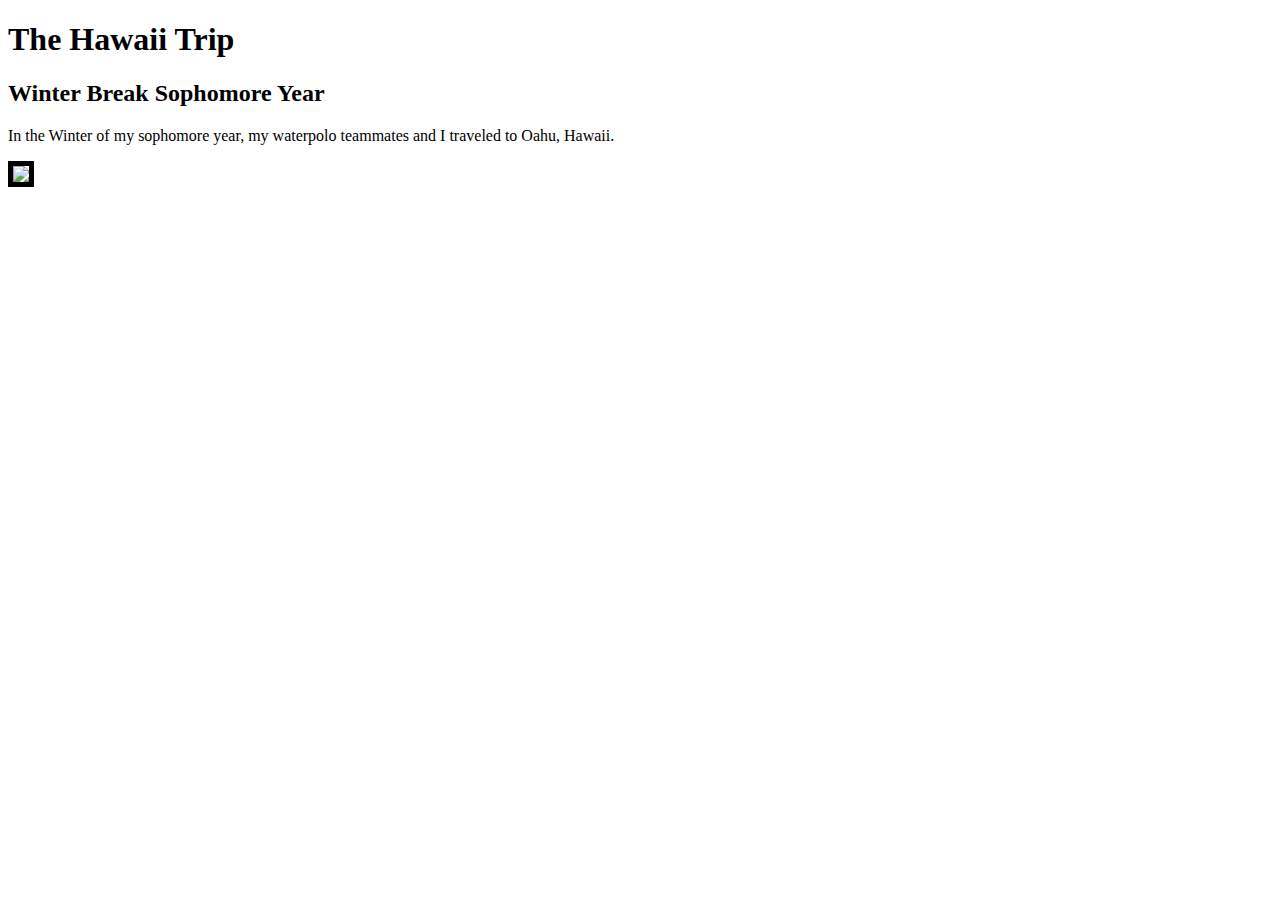
==== Index.html @ a8c85553 "a" ====
<!DOCTYPE html>
<html>
<head>
	<meta charset="utf-8">
	<meta name="viewport" content="width=device-width, initial-scale=1, shrink-to-fit=no">
	<title>My First Website</title>
</head>
<body>
	<h1>The Hawaii Trip</h1>
	<h2>Winter Break Sophomore Year</h2>
	
	<p>
		In the Winter of my sophomore year, my waterpolo teammates and I traveled to Oahu, Hawaii.
	</p>
	
	<img src="HawaiiSunset.jpg" border="5">
</body>
</html>
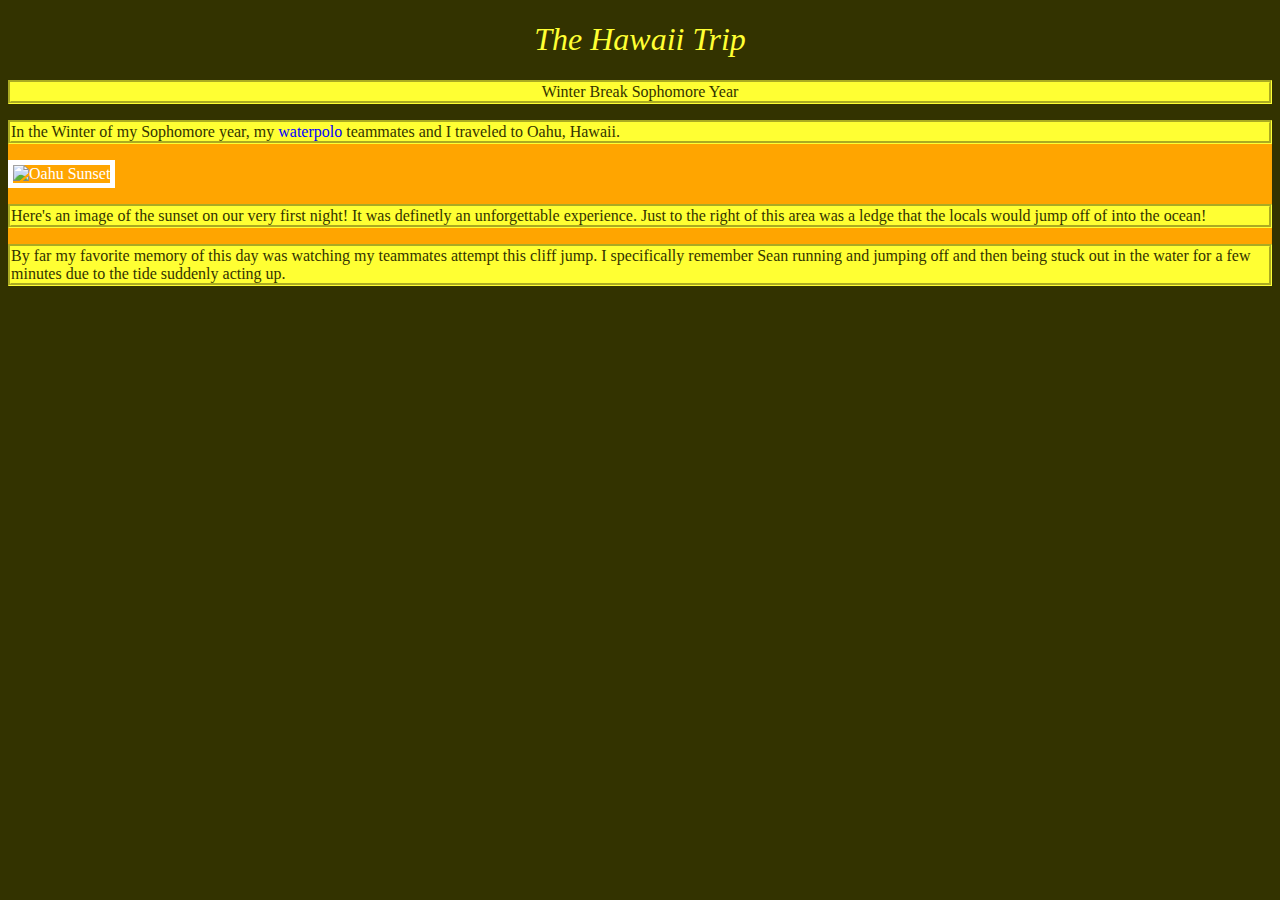
==== commit f46b1ef2: "Here We Go!" ====
--- a/Index.html
+++ b/Index.html
@@ -4,15 +4,34 @@
 	<meta charset="utf-8">
 	<meta name="viewport" content="width=device-width, initial-scale=1, shrink-to-fit=no">
 	<title>My First Website</title>
+  </head>
+  <body>
+	 <link rel = "stylesheet"
+   type = "text/css"
+   href = "myStyle.css" />
+   <!-- Global site tag (gtag.js) - Google Analytics -->
+<script async src="https://www.googletagmanager.com/gtag/js?id=UA-148468488-1"></script>
+<script>
+  window.dataLayer = window.dataLayer || [];
+  function gtag(){dataLayer.push(arguments);}
+  gtag('js', new Date());
+
+  gtag('config', 'UA-148468488-1');
+</script>
 </head>
 <body>
 	<h1>The Hawaii Trip</h1>
-	<h2>Winter Break Sophomore Year</h2>
-	
-	<p>
-		In the Winter of my sophomore year, my waterpolo teammates and I traveled to Oahu, Hawaii.
-	</p>
-	
-	<img src="HawaiiSunset.jpg" border="5">
+	<p class="center large">Winter Break Sophomore Year</p>
+	<div style="background-color:orange">
+		<p>
+			In the Winter of my Sophomore year, my <span style="color:blue">waterpolo</span> teammates and I traveled to Oahu, Hawaii.
+		</p>
+		<img src="HawaiiSunset.jpg" border="5" alt="Oahu Sunset">
+		<p>
+			Here's an image of the sunset on our very first night! It was definetly an unforgettable experience. Just to the right of this area was a ledge that the locals would jump off of into the ocean!
+		</p>
+		<p>
+			By far my favorite memory of this day was watching my teammates attempt this cliff jump. I specifically remember Sean running and jumping off and then being stuck out in the water for a few minutes due to the tide suddenly acting up.
+		</p>
 </body>
 </html>--- a/myStyle.css
+++ b/myStyle.css
@@ -0,0 +1,30 @@
+/* myStyle.css */
+body {
+ background-color: #333300;
+ color: #FFFFFF;
+}
+h1 {
+ color: #FFFF33;
+ text-align: center;
+ font: italic 200% fantasy;
+}
+p {
+ background-color: #FFFF33;
+ color: #333300;
+ text-align: left;
+ border: 3px groove #FFFF33;
+}
+a:hover {
+  background-color: yellow;
+}
+.center {
+  text-align: center;
+}
+@media only screen and (max-width: 600px) {
+  body {
+    background-color: lightblue;
+  }
+}
+.large {
+	font-size: 20
+}
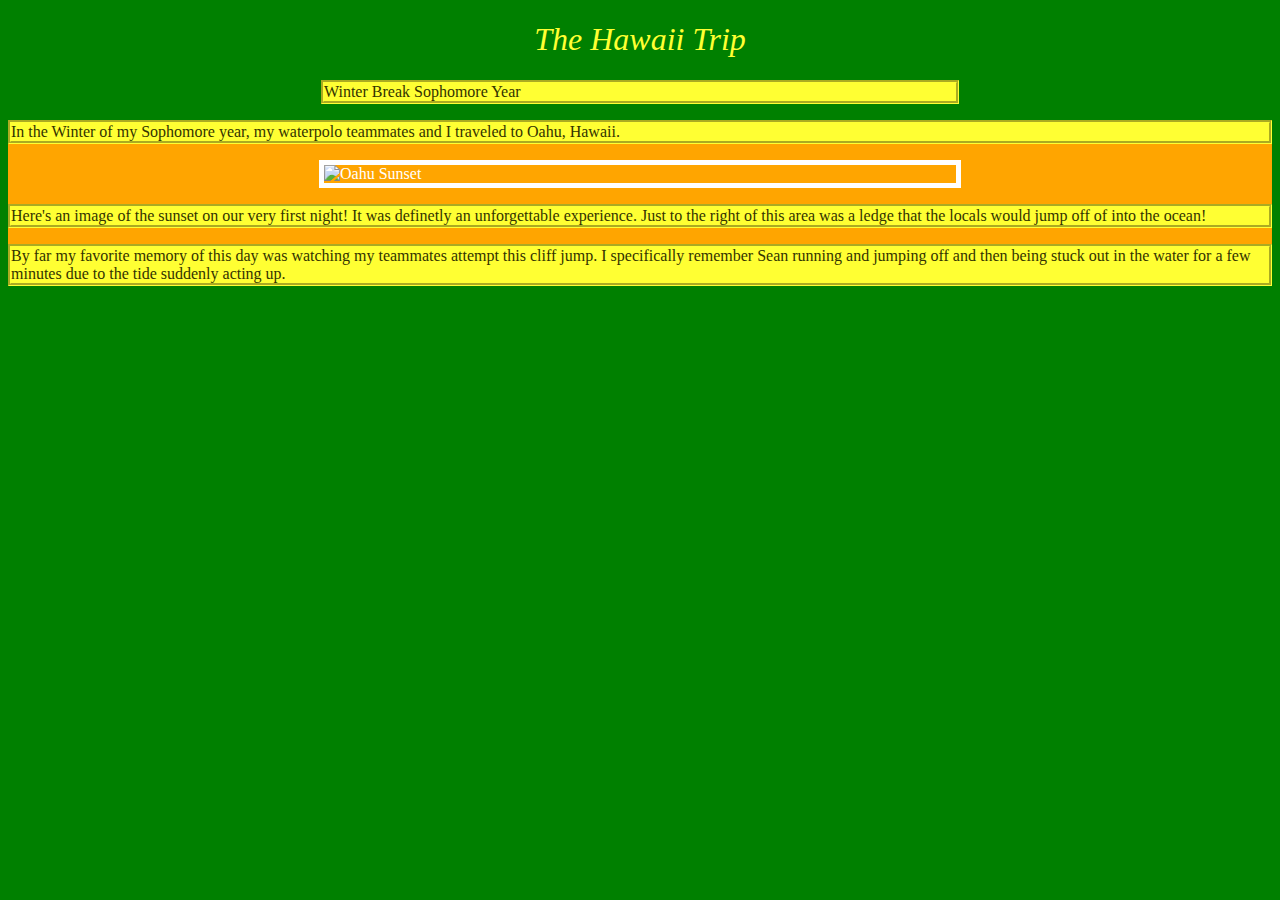
==== commit 95a0e406: "Getting There!" ====
--- a/Index.html
+++ b/Index.html
@@ -24,9 +24,9 @@
 	<p class="center large">Winter Break Sophomore Year</p>
 	<div style="background-color:orange">
 		<p>
-			In the Winter of my Sophomore year, my <span style="color:blue">waterpolo</span> teammates and I traveled to Oahu, Hawaii.
+			In the Winter of my Sophomore year, my waterpolo teammates and I traveled to <span style=font: italic>Oahu, Hawaii.</span>
 		</p>
-		<img src="HawaiiSunset.jpg" border="5" alt="Oahu Sunset">
+		<img src="HawaiiSunset.jpg" border="5" alt="Oahu Sunset" class="center">
 		<p>
 			Here's an image of the sunset on our very first night! It was definetly an unforgettable experience. Just to the right of this area was a ledge that the locals would jump off of into the ocean!
 		</p>
--- a/myStyle.css
+++ b/myStyle.css
@@ -2,6 +2,11 @@
 body {
  background-color: #333300;
  color: #FFFFFF;
+}
+@media screen and (min-width: 400px) {
+  body {
+    background-color: green;
+  }
 }
 h1 {
  color: #FFFF33;
@@ -18,13 +23,17 @@
   background-color: yellow;
 }
 .center {
-  text-align: center;
-}
-@media only screen and (max-width: 600px) {
-  body {
-    background-color: lightblue;
-  }
+  display: block;
+  margin-left: auto;
+  margin-right: auto;
+  width: 50%;
 }
 .large {
 	font-size: 20
 }
+.link {
+	color: #FF0000;
+}
+.link:hover {
+	color: #00FF00;
+}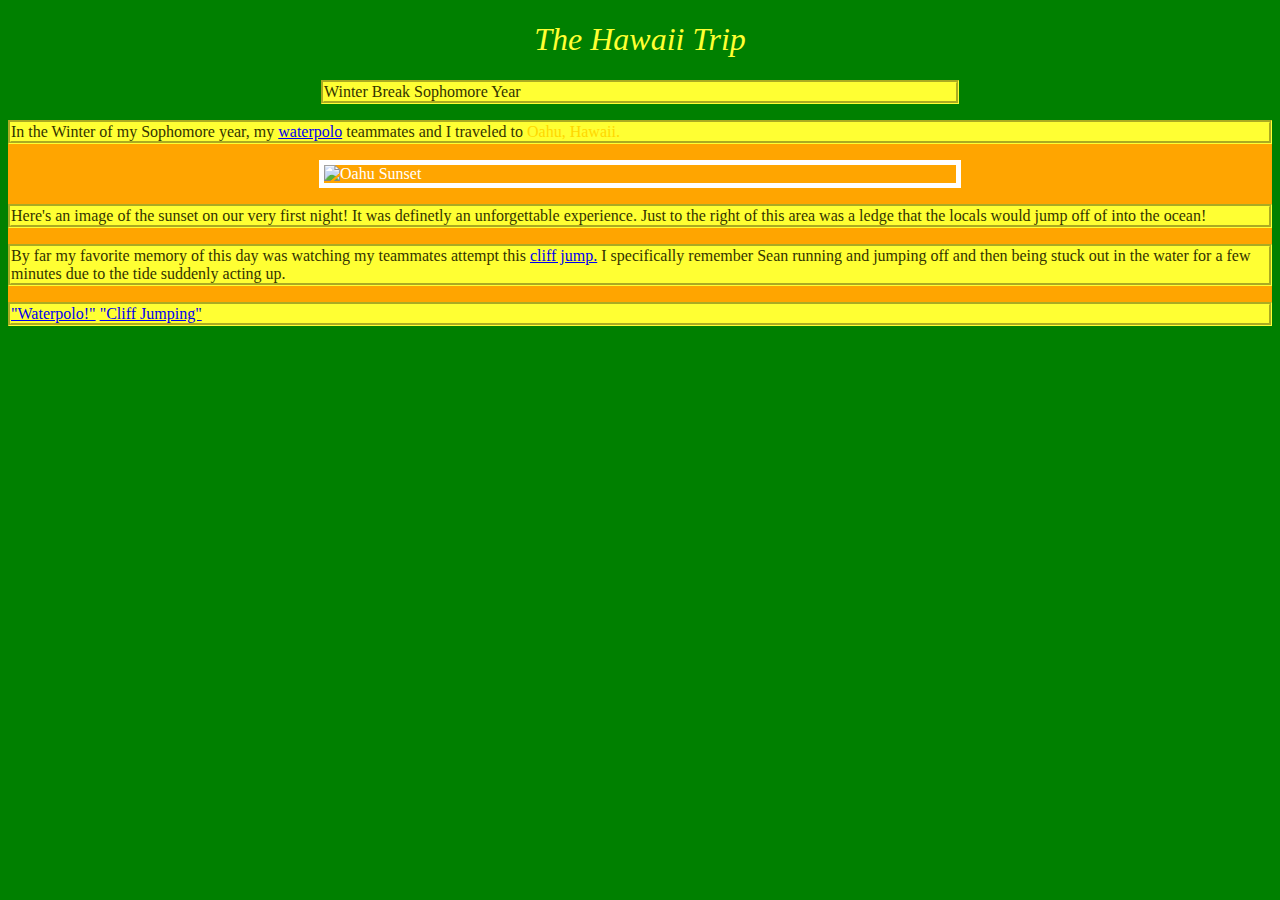
==== commit 7d4fcc46: "HTML3 DONE!" ====
--- a/Index.html
+++ b/Index.html
@@ -24,14 +24,18 @@
 	<p class="center large">Winter Break Sophomore Year</p>
 	<div style="background-color:orange">
 		<p>
-			In the Winter of my Sophomore year, my waterpolo teammates and I traveled to <span style=font: italic>Oahu, Hawaii.</span>
+			In the Winter of my Sophomore year, my <a href="html2.html">waterpolo</a> teammates and I traveled to <span style="color:gold">Oahu, Hawaii.</span>
 		</p>
 		<img src="HawaiiSunset.jpg" border="5" alt="Oahu Sunset" class="center">
 		<p>
 			Here's an image of the sunset on our very first night! It was definetly an unforgettable experience. Just to the right of this area was a ledge that the locals would jump off of into the ocean!
 		</p>
 		<p>
-			By far my favorite memory of this day was watching my teammates attempt this cliff jump. I specifically remember Sean running and jumping off and then being stuck out in the water for a few minutes due to the tide suddenly acting up.
+			By far my favorite memory of this day was watching my teammates attempt this <a href="html3.html">cliff jump.</a> I specifically remember Sean running and jumping off and then being stuck out in the water for a few minutes due to the tide suddenly acting up.
+		</p>
+		<p>
+			<a href="html2.html">"Waterpolo!"</a>
+			<a href="html3.html">"Cliff Jumping"</a>
 		</p>
 </body>
 </html>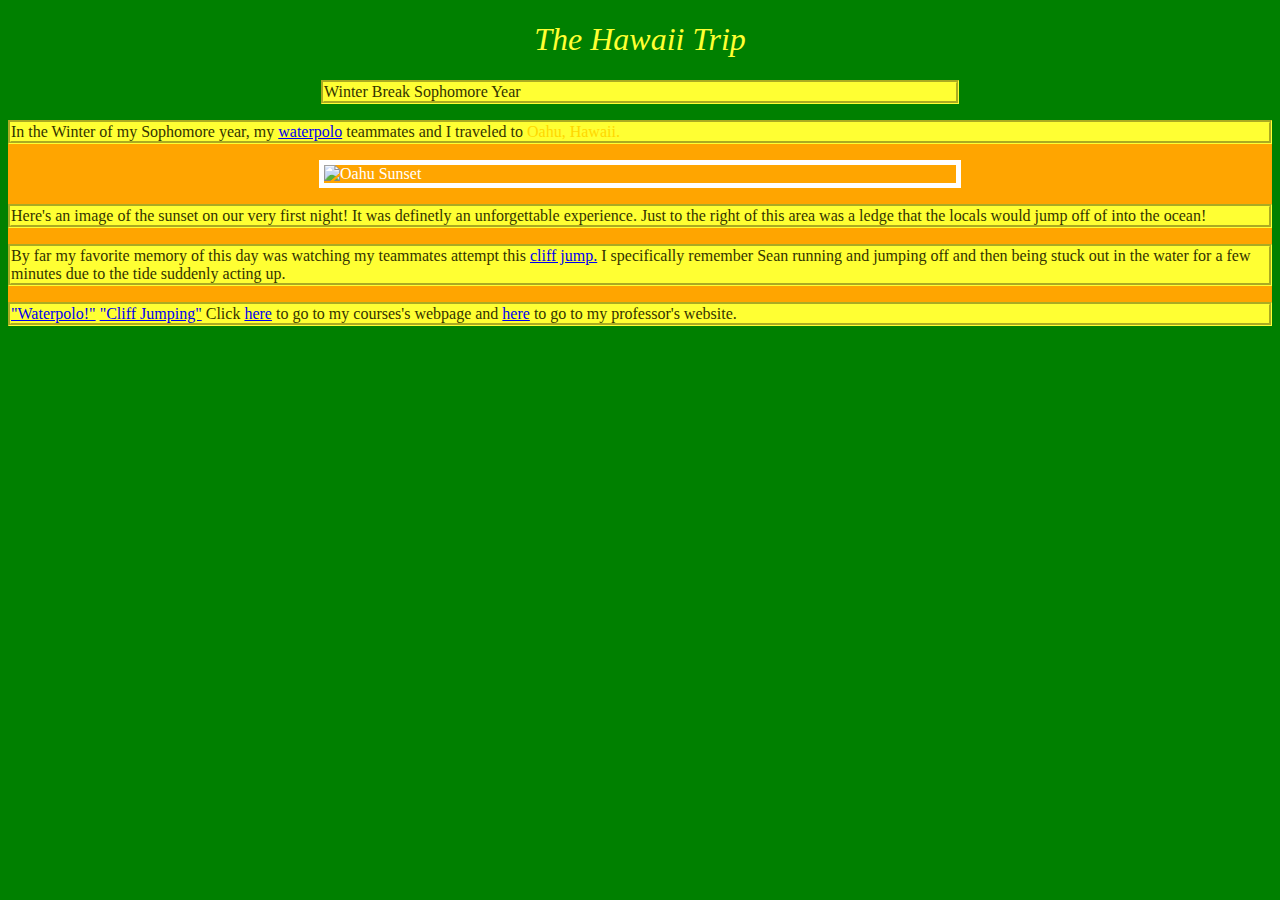
==== commit 4a29a2b2: "Getting There!" ====
--- a/Index.html
+++ b/Index.html
@@ -36,6 +36,8 @@
 		<p>
 			<a href="html2.html">"Waterpolo!"</a>
 			<a href="html3.html">"Cliff Jumping"</a>
+			Click <a href="https://github.com/mikeizbicki/cmc-csci040">here</a> to go to my courses's webpage and <a href="https://izbicki.me">here</a> to go to my professor's website.
 		</p>
+		
 </body>
 </html>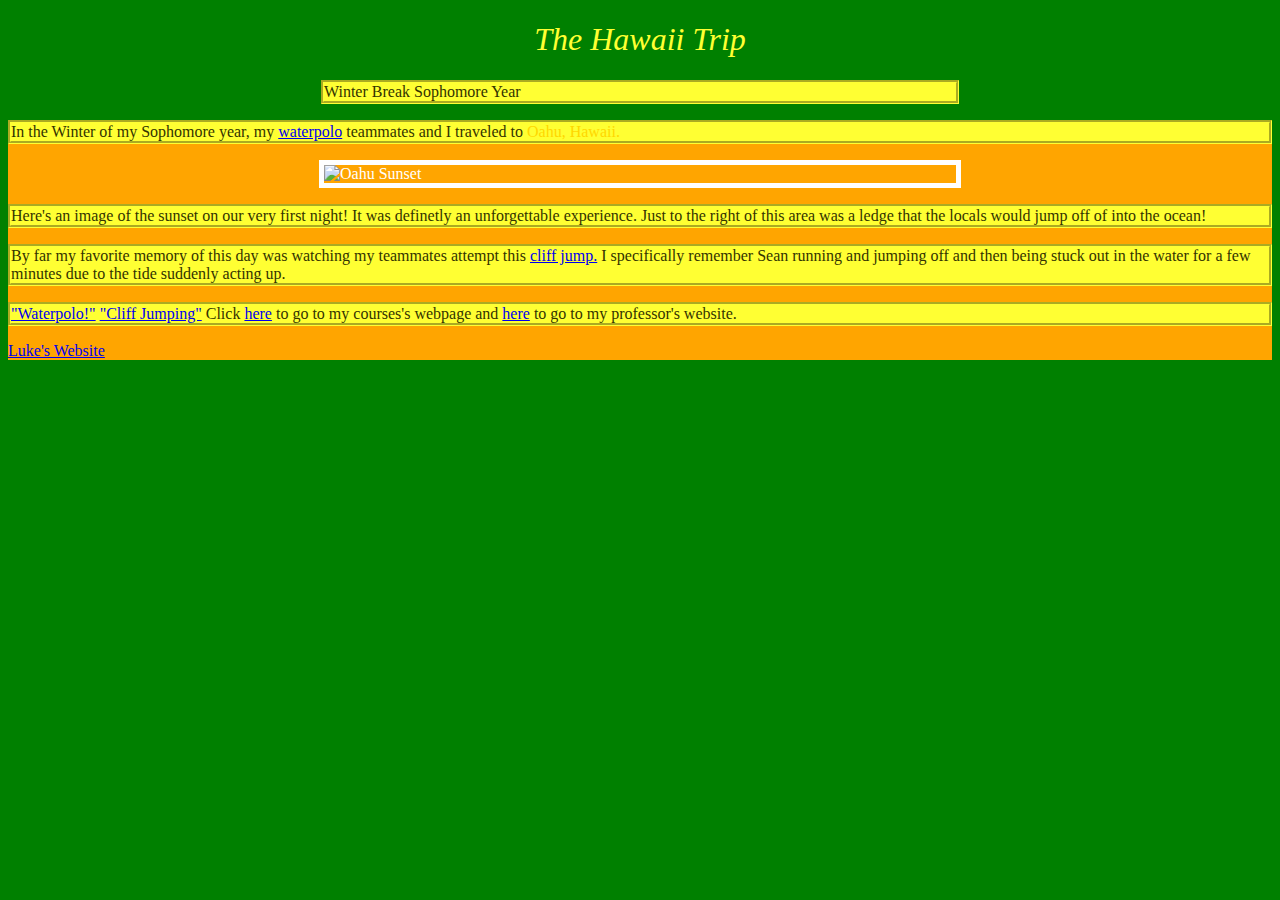
==== commit c79467dc: "Why won't it load!" ====
--- a/Index.html
+++ b/Index.html
@@ -38,6 +38,7 @@
 			<a href="html3.html">"Cliff Jumping"</a>
 			Click <a href="https://github.com/mikeizbicki/cmc-csci040">here</a> to go to my courses's webpage and <a href="https://izbicki.me">here</a> to go to my professor's website.
 		</p>
-		
+		<a href="ldillion21.github.io">Luke's Website</a>
+		<a href="
 </body>
 </html>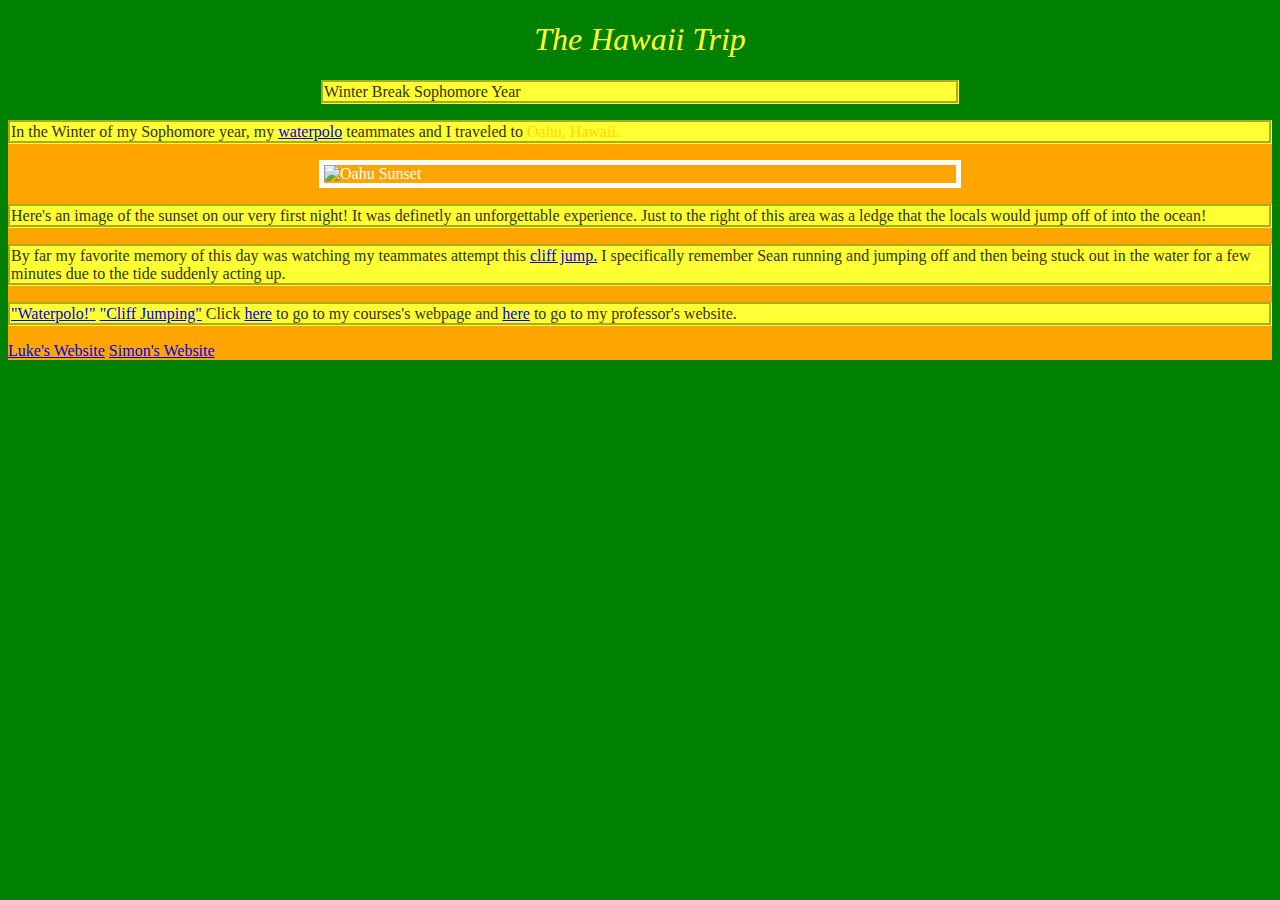
==== commit 5010cbec: "new new" ====
--- a/Index.html
+++ b/Index.html
@@ -26,7 +26,7 @@
 		<p>
 			In the Winter of my Sophomore year, my <a href="html2.html">waterpolo</a> teammates and I traveled to <span style="color:gold">Oahu, Hawaii.</span>
 		</p>
-		<img src="HawaiiSunset.jpg" border="5" alt="Oahu Sunset" class="center">
+		<img src="hawaiisunset.jpg" border="5" alt="Oahu Sunset" class="center">
 		<p>
 			Here's an image of the sunset on our very first night! It was definetly an unforgettable experience. Just to the right of this area was a ledge that the locals would jump off of into the ocean!
 		</p>
@@ -39,6 +39,6 @@
 			Click <a href="https://github.com/mikeizbicki/cmc-csci040">here</a> to go to my courses's webpage and <a href="https://izbicki.me">here</a> to go to my professor's website.
 		</p>
 		<a href="ldillion21.github.io">Luke's Website</a>
-		<a href="
+		<a href="studentsimon.github.io">Simon's Website</a>
 </body>
 </html>